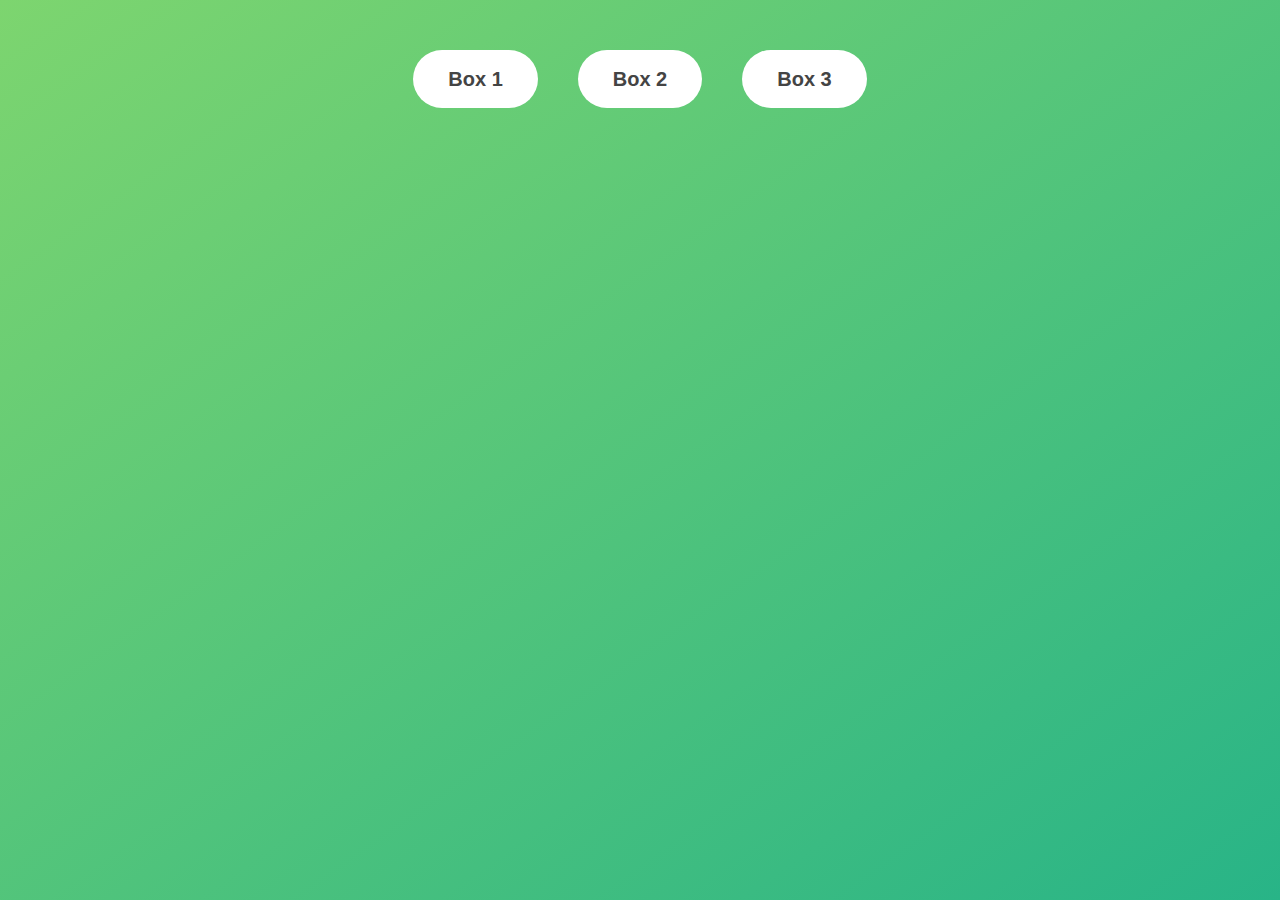
==== joke-projects/find-my-shit/index.html @ d9524dfe "find my shit has been initialized" ====
<!DOCTYPE html>
<html lang="en">
  <head>
    <meta charset="UTF-8" />
    <meta name="viewport" content="width=device-width, initial-scale=1.0" />
    <meta http-equiv="X-UA-Compatible" content="ie=edge" />
    <link rel="stylesheet" href="style.css" />
    <title>Modal window</title>
  </head>
  <body>
    <button class="show-modal">Box 1</button>
    <button class="show-modal">Box 2</button>
    <button class="show-modal">Box 3</button>

    <div class="modal hidden">
      <button class="close-modal">&times;</button>
      <h1>I'm a modal window 😍</h1>
      <p>
        Lorem ipsum dolor sit amet, consectetur adipisicing elit, sed do eiusmod
        tempor incididunt ut labore et dolore magna aliqua. Ut enim ad minim
        veniam, quis nostrud exercitation ullamco laboris nisi ut aliquip ex ea
        commodo consequat. Duis aute irure dolor in reprehenderit in voluptate
        velit esse cillum dolore eu fugiat nulla pariatur. Excepteur sint
        occaecat cupidatat non proident, sunt in culpa qui officia deserunt
        mollit anim id est laborum.
      </p>
    </div>
    <div class="overlay hidden"></div>

    <script src="script.js"></script>
  </body>
</html>
---- joke-projects/find-my-shit/style.css ----
* {
  margin: 0;
  padding: 0;
  box-sizing: inherit;
}

html {
  font-size: 62.5%;
  box-sizing: border-box;
}

body {
  font-family: sans-serif;
  color: #333;
  line-height: 1.5;
  height: 100vh;
  position: relative;
  display: flex;
  align-items: flex-start;
  justify-content: center;
  background: linear-gradient(to top left, #28b487, #7dd56f);
}

.show-modal {
  font-size: 2rem;
  font-weight: 600;
  padding: 1.75rem 3.5rem;
  margin: 5rem 2rem;
  border: none;
  background-color: #fff;
  color: #444;
  border-radius: 10rem;
  cursor: pointer;
}

.close-modal {
  position: absolute;
  top: 1.2rem;
  right: 2rem;
  font-size: 5rem;
  color: #333;
  cursor: pointer;
  border: none;
  background: none;
}

h1 {
  font-size: 2.5rem;
  margin-bottom: 2rem;
}

p {
  font-size: 1.8rem;
}

/* -------------------------- */
/* CLASSES TO MAKE MODAL WORK */
.hidden {
  display: none;
}

.modal {
  position: absolute;
  top: 50%;
  left: 50%;
  transform: translate(-50%, -50%);
  width: 70%;

  /* background-color: white; */

  padding: 6rem;
  border-radius: 5px;
  box-shadow: 0 3rem 5rem rgba(0, 0, 0, 0.3);
  z-index: 10;
}

.overlay {
  position: absolute;
  top: 0;
  left: 0;
  width: 100%;
  height: 100%;
  background-color: rgba(0, 0, 0, 0.6);
  backdrop-filter: blur(3px);
  z-index: 5;
}

.closed-box{
	width: 5%;
}
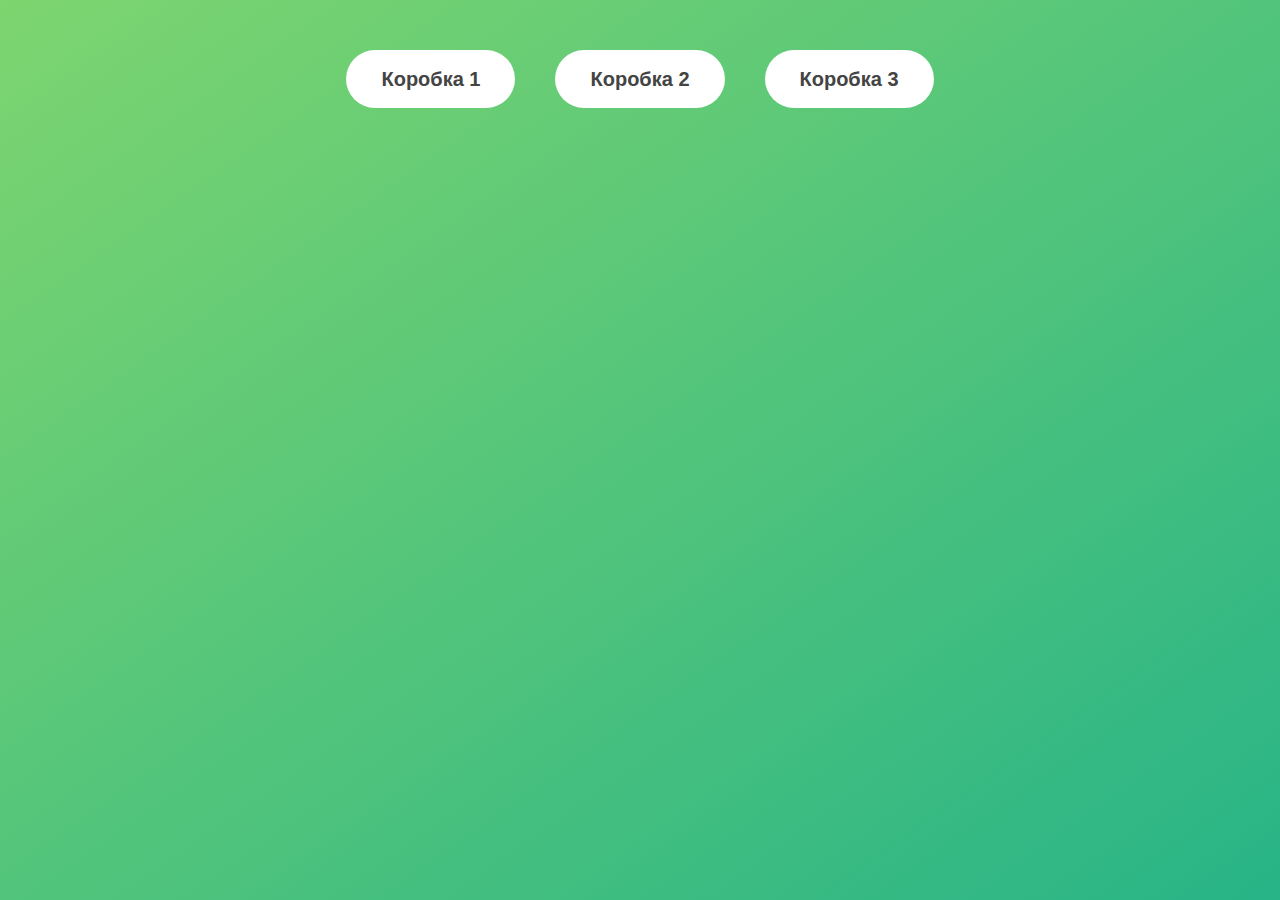
==== commit f2801468: "Russian language has been added" ====
--- a/joke-projects/find-my-shit/index.html
+++ b/joke-projects/find-my-shit/index.html
@@ -1,32 +1,26 @@
 <!DOCTYPE html>
 <html lang="en">
-  <head>
-    <meta charset="UTF-8" />
-    <meta name="viewport" content="width=device-width, initial-scale=1.0" />
-    <meta http-equiv="X-UA-Compatible" content="ie=edge" />
-    <link rel="stylesheet" href="style.css" />
-    <title>Modal window</title>
-  </head>
-  <body>
-    <button class="show-modal">Box 1</button>
-    <button class="show-modal">Box 2</button>
-    <button class="show-modal">Box 3</button>
 
-    <div class="modal hidden">
-      <button class="close-modal">&times;</button>
-      <h1>I'm a modal window 😍</h1>
-      <p>
-        Lorem ipsum dolor sit amet, consectetur adipisicing elit, sed do eiusmod
-        tempor incididunt ut labore et dolore magna aliqua. Ut enim ad minim
-        veniam, quis nostrud exercitation ullamco laboris nisi ut aliquip ex ea
-        commodo consequat. Duis aute irure dolor in reprehenderit in voluptate
-        velit esse cillum dolore eu fugiat nulla pariatur. Excepteur sint
-        occaecat cupidatat non proident, sunt in culpa qui officia deserunt
-        mollit anim id est laborum.
-      </p>
-    </div>
-    <div class="overlay hidden"></div>
+<head>
+	<meta charset="UTF-8" />
+	<meta name="viewport" content="width=device-width, initial-scale=1.0" />
+	<meta http-equiv="X-UA-Compatible" content="ie=edge" />
+	<link rel="stylesheet" href="style.css" />
+	<title>Find my shit💩</title>
+</head>
 
-    <script src="script.js"></script>
-  </body>
-</html>
+<body>
+	<button id=1 class="show-modal">Коробка 1</button>
+	<button id=2 class="show-modal">Коробка 2</button>
+	<button id=3 class="show-modal">Коробка 3</button>
+
+	<div class="modal hidden">
+		<button class="close-modal">&times;</button>
+		<p></p>
+	</div>
+	<div class="overlay hidden"></div>
+
+	<script src="script.js"></script>
+</body>
+
+</html>--- a/joke-projects/find-my-shit/style.css
+++ b/joke-projects/find-my-shit/style.css
@@ -66,8 +66,7 @@
   transform: translate(-50%, -50%);
   width: 70%;
 
-  /* background-color: white; */
-
+  background-color: white;
   padding: 6rem;
   border-radius: 5px;
   box-shadow: 0 3rem 5rem rgba(0, 0, 0, 0.3);
@@ -84,7 +83,3 @@
   backdrop-filter: blur(3px);
   z-index: 5;
 }
-
-.closed-box{
-	width: 5%;
-}
